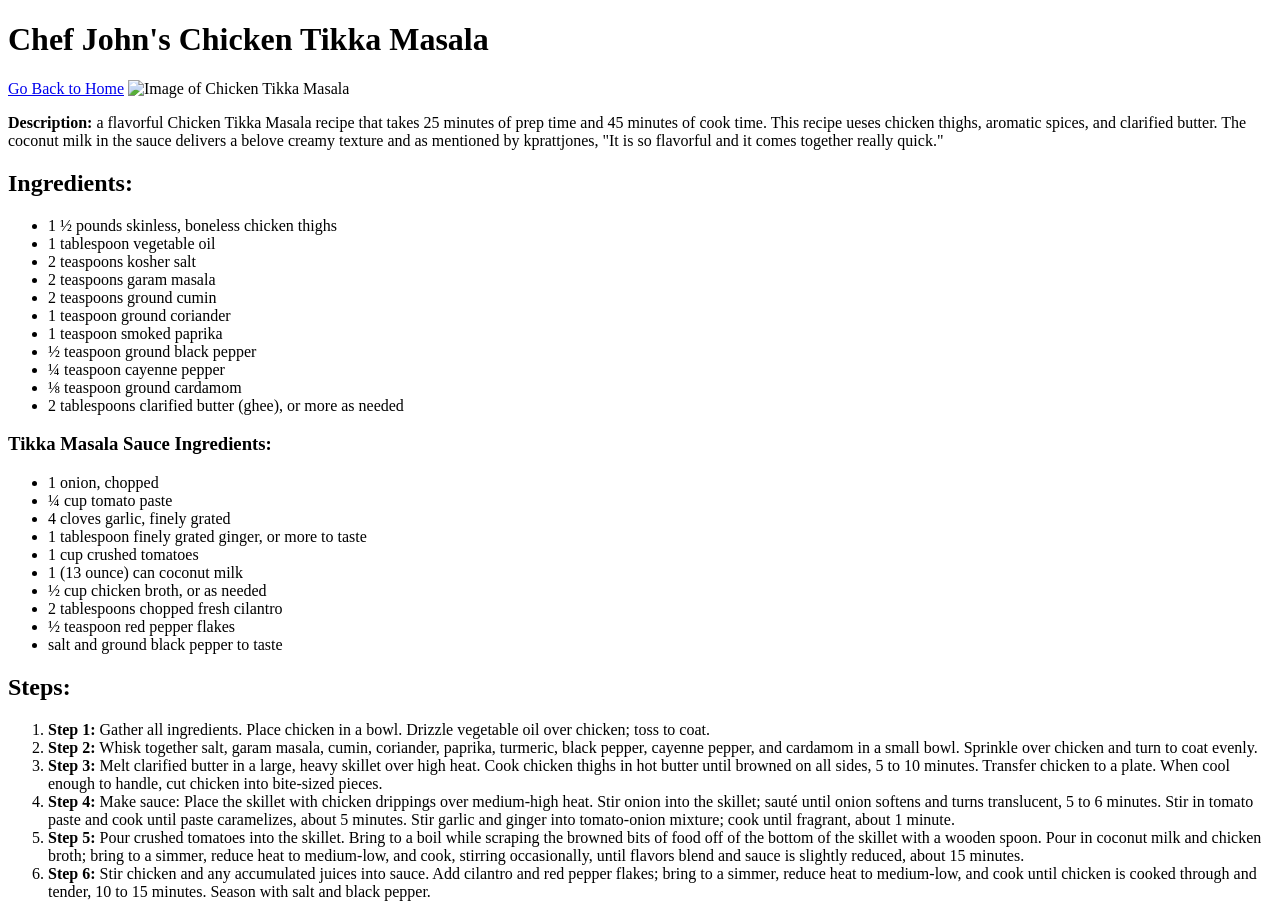
==== recipes/chicken-tikka-masala.html @ 117d6c30 "First Completion of Odin Recipe Project Added a homepage where people can view my three recipe webpa" ====
<!DOCTYPE html>
<html lang="en">
<head>
    <meta charset="UTF-8">
    <meta name="viewport" content="width=device-width, initial-scale=1.0">
    <title>Chicken Tikka Masala</title>
</head>
<body>
    <h1>Chef John's Chicken Tikka Masala</h1>
    <a href="../index.html">Go Back to Home</a>
    <img src="https://imagesvc.meredithcorp.io/v3/mm/image?url=https%3A%2F%2Fstatic.onecms.io%2Fwp-content%2Fuploads%2Fsites%2F43%2F2023%2F01%2F31%2F239867chef-johns-chicken-tikka-masala-ddmfs-3X4-0572.jpg&q=60&c=sc&poi=auto&orient=true&h=512" 
    alt="Image of Chicken Tikka Masala" >
    <p><strong>Description:</strong> a flavorful Chicken Tikka Masala recipe that 
    takes 25 minutes of prep time and 45 minutes of cook time. This recipe ueses 
    chicken thighs, aromatic spices, and clarified butter. The coconut milk in the 
    sauce delivers a belove creamy texture and as mentioned by kprattjones, "It is 
    so flavorful and it comes together really quick."</p>
    <h2>Ingredients:</h2>
    <ul>
        <li>1 ½ pounds skinless, boneless chicken thighs</li>
        <li>1 tablespoon vegetable oil</li>
        <li>2 teaspoons kosher salt</li>
        <li>2 teaspoons garam masala</li>
        <li>2 teaspoons ground cumin</li>
        <li>1 teaspoon ground coriander</li>
        <li>1 teaspoon smoked paprika</li>
        <li>½ teaspoon ground black pepper</li>
        <li>¼ teaspoon cayenne pepper</li>
        <li>⅛ teaspoon ground cardamom</li>
        <li>2 tablespoons clarified butter (ghee), or more as needed</li>
    </ul>
    <h3>Tikka Masala Sauce Ingredients:</h3>
    <ul>
        <li>1 onion, chopped</li>
        <li>¼ cup tomato paste</li>
        <li>4 cloves garlic, finely grated</li>
        <li>1 tablespoon finely grated ginger, or more to taste</li>
        <li>1 cup crushed tomatoes</li>
        <li>1 (13 ounce) can coconut milk</li>
        <li>½ cup chicken broth, or as needed</li>
        <li>2 tablespoons chopped fresh cilantro</li>
        <li>½ teaspoon red pepper flakes</li>
        <li>salt and ground black pepper to taste</li>
    </ul>
    <h2>Steps:</h2>
    <ol>
        <li><strong>Step 1:</strong> Gather all ingredients. Place chicken in a bowl.
         Drizzle vegetable oil over chicken; toss to coat.</li>
        <li><strong>Step 2:</strong> Whisk together salt, garam masala, cumin, 
        coriander, paprika, turmeric, black pepper, cayenne pepper, and 
        cardamom in a small bowl. Sprinkle over chicken and turn to coat evenly.</li>
        <li><strong>Step 3:</strong> Melt clarified butter in a large, heavy skillet 
        over high heat. Cook chicken thighs in hot butter until browned on all 
        sides, 5 to 10 minutes. Transfer chicken to a plate. When cool enough to 
        handle, cut chicken into bite-sized pieces.</li>
        <li><strong>Step 4:</strong> Make sauce: Place the skillet with chicken 
        drippings over medium-high heat. Stir onion into the skillet; sauté 
        until onion softens and turns translucent, 5 to 6 minutes. Stir in 
        tomato paste and cook until paste caramelizes, about 5 minutes. Stir 
        garlic and ginger into tomato-onion mixture; cook until fragrant, about 
        1 minute.</li>
        <li><strong>Step 5:</strong> Pour crushed tomatoes into the skillet. 
        Bring to a boil while scraping the browned bits of food off of the 
        bottom of the skillet with a wooden spoon. Pour in coconut milk and 
        chicken broth; bring to a simmer, reduce heat to medium-low, and cook, 
        stirring occasionally, until flavors blend and sauce is slightly reduced, 
        about 15 minutes.</li>
        <li><strong>Step 6:</strong> Stir chicken and any accumulated juices into sauce. 
        Add cilantro and red pepper flakes; bring to a simmer, reduce heat to 
        medium-low, and cook until chicken is cooked through and tender, 10 to 15 
        minutes. Season with salt and black pepper.</li>
    </ol>
</body>
</html>
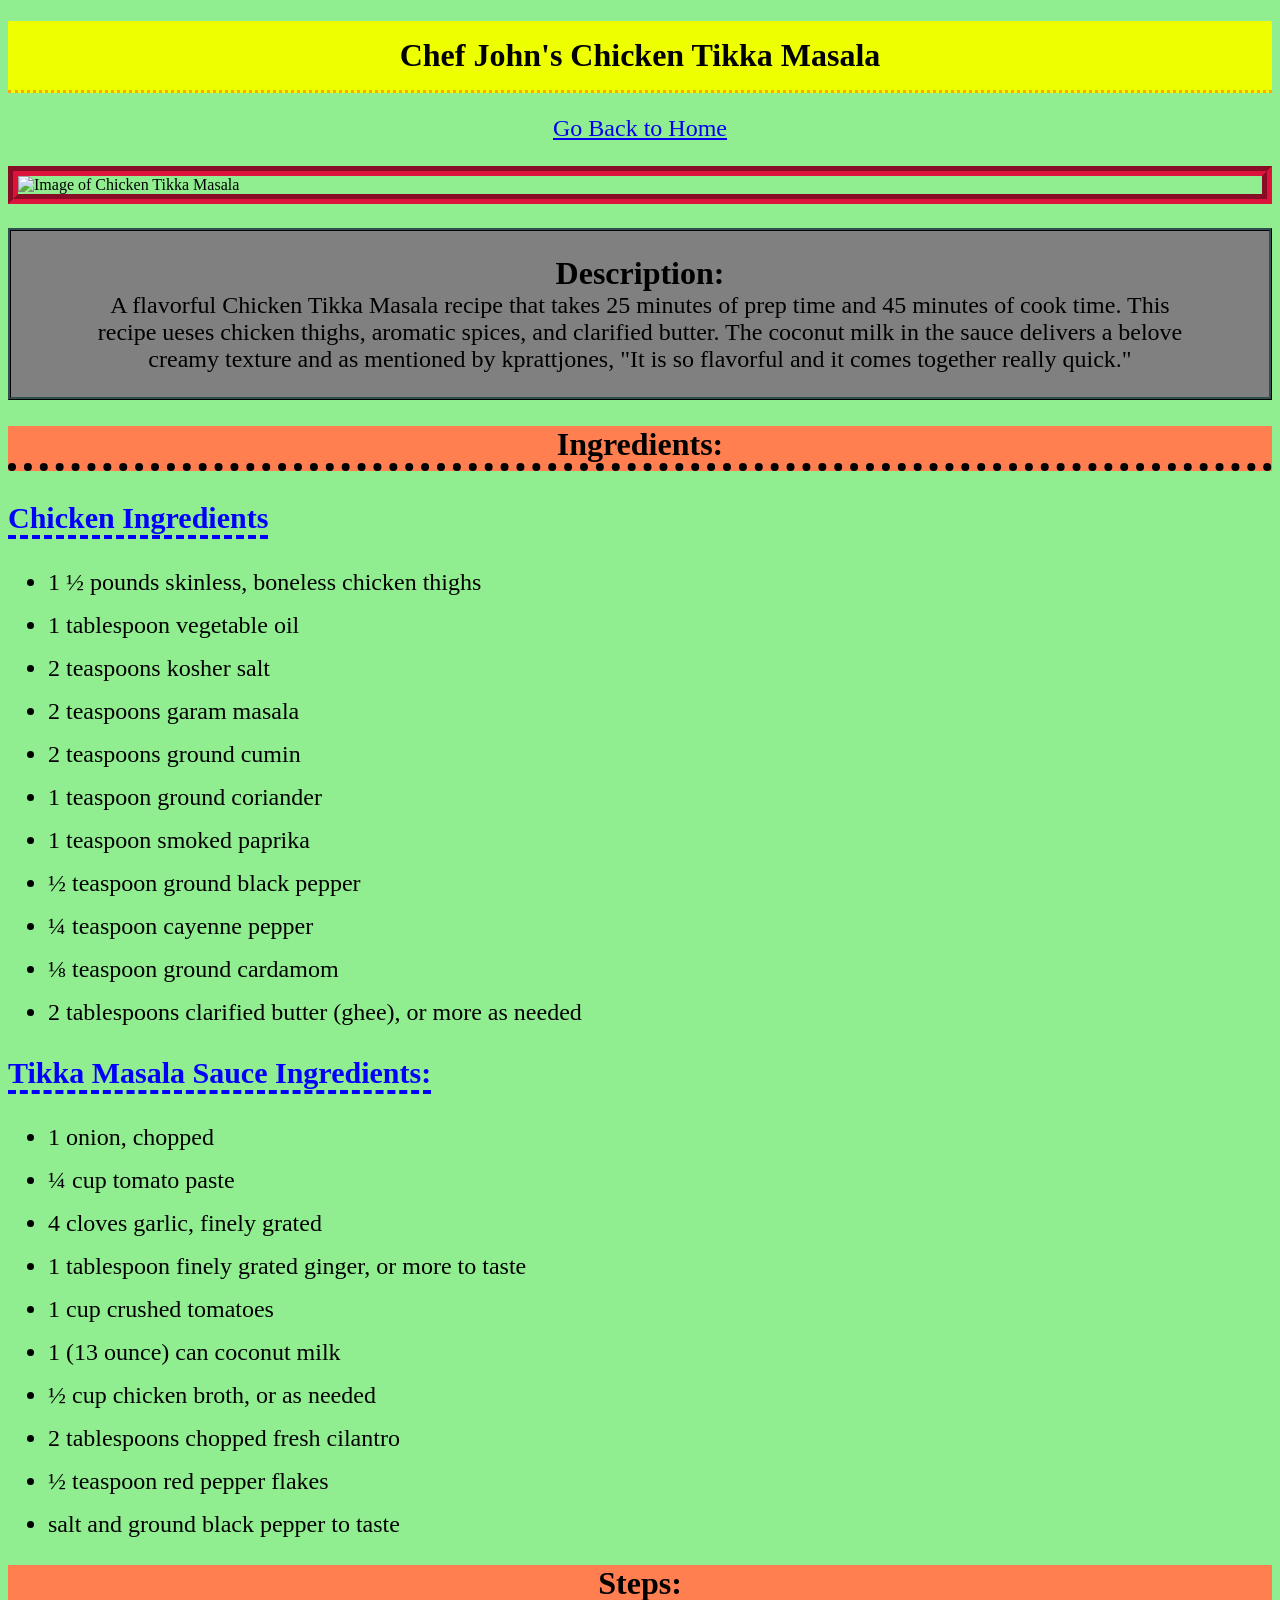
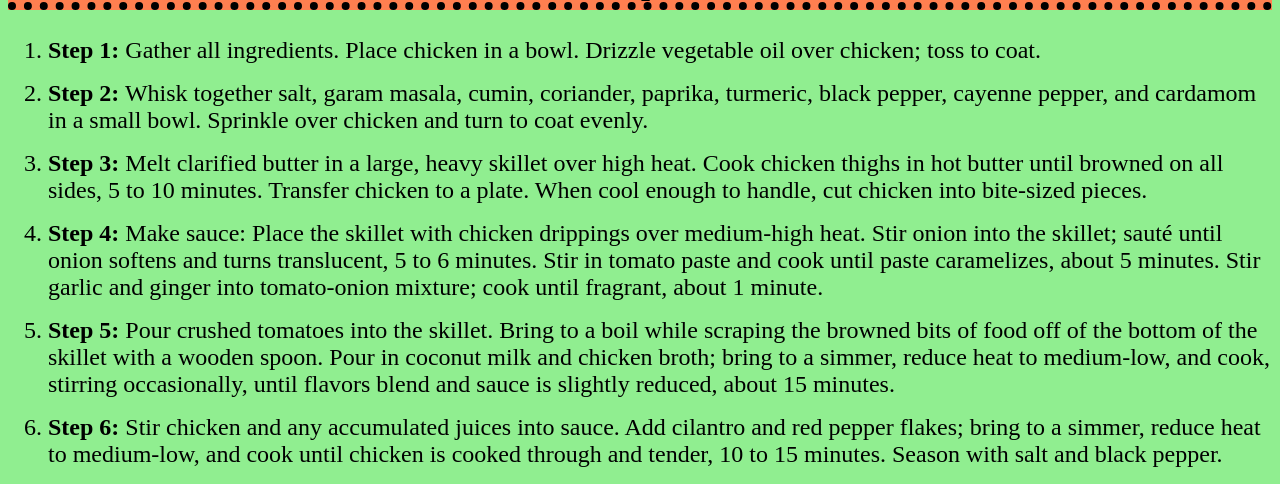
==== commit 95187dcf: "Added CSS for Design Edits Added background color, organized image placement and added borders, orga" ====
--- a/recipes/chicken-tikka-masala.html
+++ b/recipes/chicken-tikka-masala.html
@@ -3,19 +3,23 @@
 <head>
     <meta charset="UTF-8">
     <meta name="viewport" content="width=device-width, initial-scale=1.0">
+    <link rel="stylesheet" href="../style.css">
     <title>Chicken Tikka Masala</title>
 </head>
 <body>
-    <h1>Chef John's Chicken Tikka Masala</h1>
-    <a href="../index.html">Go Back to Home</a>
-    <img src="https://imagesvc.meredithcorp.io/v3/mm/image?url=https%3A%2F%2Fstatic.onecms.io%2Fwp-content%2Fuploads%2Fsites%2F43%2F2023%2F01%2F31%2F239867chef-johns-chicken-tikka-masala-ddmfs-3X4-0572.jpg&q=60&c=sc&poi=auto&orient=true&h=512" 
+    <h1 class="title">Chef John's Chicken Tikka Masala</h1>
+    <a class="back" href="../index.html">Go Back to Home</a>
+    <img class="image-align" src="https://imagesvc.meredithcorp.io/v3/mm/image?url=https%3A%2F%2Fstatic.onecms.io%2Fwp-content%2Fuploads%2Fsites%2F43%2F2023%2F01%2F31%2F239867chef-johns-chicken-tikka-masala-ddmfs-3X4-0572.jpg&q=60&c=sc&poi=auto&orient=true&h=512" 
     alt="Image of Chicken Tikka Masala" >
-    <p><strong>Description:</strong> a flavorful Chicken Tikka Masala recipe that 
-    takes 25 minutes of prep time and 45 minutes of cook time. This recipe ueses 
-    chicken thighs, aromatic spices, and clarified butter. The coconut milk in the 
-    sauce delivers a belove creamy texture and as mentioned by kprattjones, "It is 
-    so flavorful and it comes together really quick."</p>
-    <h2>Ingredients:</h2>
+    <div class="wrapper">
+        <p class="description"><strong class="turn-block">Description:</strong> A flavorful Chicken Tikka Masala recipe that 
+        takes 25 minutes of prep time and 45 minutes of cook time. This recipe ueses 
+        chicken thighs, aromatic spices, and clarified butter. The coconut milk in the 
+        sauce delivers a belove creamy texture and as mentioned by kprattjones, "It is 
+        so flavorful and it comes together really quick."</p>
+    </div>
+    <h2 class="headings">Ingredients:</h2>
+    <h3 class="subsections">Chicken Ingredients</h3>
     <ul>
         <li>1 ½ pounds skinless, boneless chicken thighs</li>
         <li>1 tablespoon vegetable oil</li>
@@ -29,7 +33,7 @@
         <li>⅛ teaspoon ground cardamom</li>
         <li>2 tablespoons clarified butter (ghee), or more as needed</li>
     </ul>
-    <h3>Tikka Masala Sauce Ingredients:</h3>
+    <h3 class="subsections">Tikka Masala Sauce Ingredients:</h3>
     <ul>
         <li>1 onion, chopped</li>
         <li>¼ cup tomato paste</li>
@@ -42,7 +46,7 @@
         <li>½ teaspoon red pepper flakes</li>
         <li>salt and ground black pepper to taste</li>
     </ul>
-    <h2>Steps:</h2>
+    <h2 class="headings">Steps:</h2>
     <ol>
         <li><strong>Step 1:</strong> Gather all ingredients. Place chicken in a bowl.
          Drizzle vegetable oil over chicken; toss to coat.</li>
--- a/style.css
+++ b/style.css
@@ -0,0 +1,73 @@
+.title {
+    text-align: center;
+    padding: 16px;
+    background-color: rgb(238, 255, 0);
+    border-bottom-style: dotted;
+    border-bottom-color: orange;
+}
+.main-recipes {
+    font-size: 32px;
+    list-style-position: inside;
+    text-align: center;
+}
+.back {
+    display: block;
+    text-align: center;
+    font-size: 24px;
+}
+.image-align {
+    margin: 24px auto;
+    display: block;
+    border: 10px;
+    border-color: crimson;
+    border-style: groove;
+}
+.description {
+    text-align: center;
+    font-size: 24px;
+    margin: 24px 80px;
+}
+.turn-block {
+    display: block;
+    font-size: 32px;
+}
+
+#too-tall {
+    height: 400px;
+    width: 400px;
+}
+
+.wrapper {
+    border-style: ridge;
+    border-color:darkslategray;
+    background-color: gray;
+}
+
+.headings {
+    text-align: center;
+    background-color: coral;
+    border-bottom: 8px;
+    border-bottom-style: dotted;
+    font-size: 32px;
+}
+
+#subpage-list-font {
+    font-size: 18px;
+}
+
+.subsections {
+    width: fit-content;
+    display: box;
+    font-size: 30px;
+    color: blue;
+    border: 4px;
+    border-bottom-style: dashed;
+    border-color: blue;
+}
+li {
+    margin-bottom: 16px;
+    font-size: 24px;
+}
+body {
+    background-color:lightgreen;
+}
